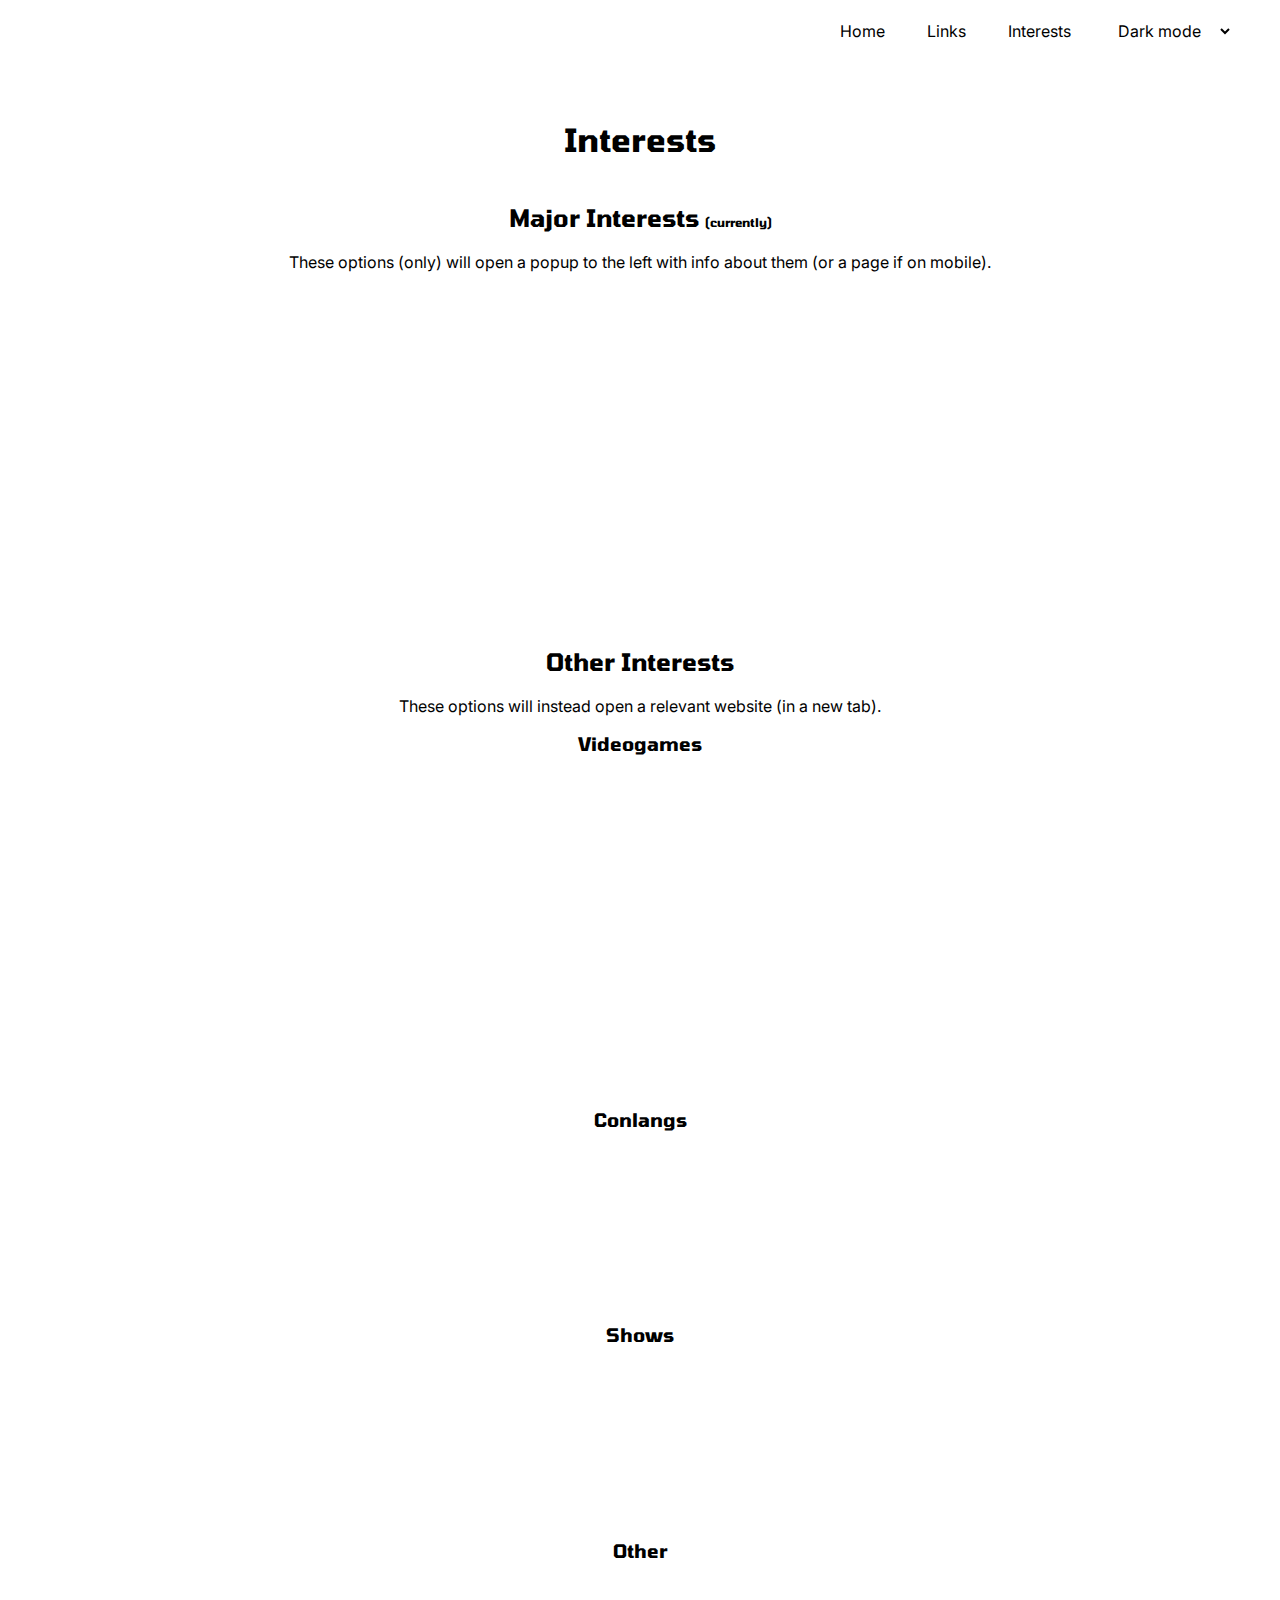
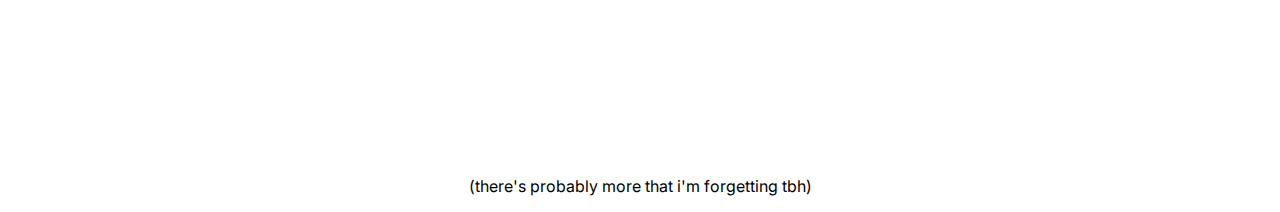
==== interests/index.html @ 4e46ea27 "add back button for interest pages" ====
<!DOCTYPE html>
<html>
<head>
    <meta name="viewport" content="width=device-width, initial-scale=1">
    <!-- CSS FILES TO LOAD BUT NOT DISPLAY -->
    <link rel="stylesheet" href="../themes/light.css"/>
    <link rel="stylesheet" href="../themes/gradient.css"/>
    <!-- that's all -->
    <link rel="stylesheet" href="../themes/dark.css" id="theme_css"/>
    <link rel="stylesheet" href="../style.css"/>
    <link rel="icon" type="image/x-icon" href="../favicon.ico">
    <script src="../script.js" defer></script>
    <title>xxos site ∫ interests</title>
    <style>
        #adofai {
            -webkit-mask-image: url(imgs/adofai.png);
            mask-image: url(imgs/adofai.png);
        }
        #adofai:hover, #adofai.active {
            background-image: linear-gradient(150deg, rgba(239,59,59,1) 0%, rgba(54,125,255,1) 100%);
        }
        #oneshot {
            -webkit-mask-image: url(imgs/oneshot.png);
            mask-image: url(imgs/oneshot.png);
        }
        #oneshot:hover, #oneshot.active {
            background-image: linear-gradient(90deg, rgba(255,255,81,1) 0%, rgba(254,107,110,1) 100%);
        }
        #outerwilds {
            -webkit-mask-image: url(imgs/outerwilds.png);
            mask-image: url(imgs/outerwilds.png);
        }
        #outerwilds:hover, #outerwilds.active {
            background-image: linear-gradient(158deg, rgba(255,147,71,1) 0%, rgba(221,98,12,1) 100%); 
        }
        #rhythmdoctor {
            -webkit-mask-image: url(imgs/rhythmdoctor.png);
            mask-image: url(imgs/rhythmdoctor.png);
        }
        #rhythmdoctor:hover, #rhythmdoctor.active {
            background-image: linear-gradient(180deg, rgba(24,255,40,1) 15%, rgba(140,149,168,1) 42%, rgba(255,13,64,1) 72%);
        }
        #tunic {
            -webkit-mask-image: url(imgs/tunic.png);
            mask-image: url(imgs/tunic.png);
        }
        #tunic:hover, #tunic.active {
            background-image: linear-gradient(54deg, rgba(254,173,76,1) 0%, rgba(254,195,76,1) 36%, rgba(171,236,254,1) 100%);
        }
        #kirby {
            -webkit-mask-image: url(imgs/kirby.png);
            mask-image: url(imgs/kirby.png);
        }
        #kirby:hover, #kirby.active {
            background-image: linear-gradient(120deg, rgba(234,151,147,1) 40%, rgba(246,208,0,1) 100%);
        }
        #pikmin {
            -webkit-mask-image: url(imgs/pikmin.png);
            mask-image: url(imgs/pikmin.png);
        }
        #pikmin:hover, #pikmin.active {
            background-image: linear-gradient(30deg, rgba(6,188,1,1) 30%, rgba(187,74,243,1) 90%);
        }
        #pokemon {
            -webkit-mask-image: url(imgs/pokemon.png);
            mask-image: url(imgs/pokemon.png);
        }
        #pokemon:hover, #pokemon.active {
            background-image: linear-gradient(90deg, rgba(254,200,3,1) 18%, rgba(55,94,169,1) 76%);
        }
        #ithkuil {
            -webkit-mask-image: url(imgs/ithkuil.png);
            mask-image: url(imgs/ithkuil.png);
        }
        #ithkuil:hover, #ithkuil.active {
            background-image: linear-gradient(0deg, rgba(255,0,0,1) 0%, rgba(51,184,139,1) 60%);
        }
        #snapdragonrose {
            -webkit-mask-image: url(imgs/snapdragonrose.png);
            mask-image: url(imgs/snapdragonrose.png);
        }
        #snapdragonrose:hover, #snapdragonrose.active {
            background-image: linear-gradient(225deg, rgba(255,0,110,1) 0%, rgba(255,187,216,1) 100%);
        }
        #tokipona {
            -webkit-mask-image: url(imgs/tokipona.png);
            mask-image: url(imgs/tokipona.png);
        }
        #tokipona:hover, #tokipona.active {
            background-image: linear-gradient(270deg, rgba(255,255,99,1) 0%, rgba(0,0,154,1) 100%);
        }
        #prolangs {
            -webkit-mask-image: url(imgs/prolangs.png);
            mask-image: url(imgs/prolangs.png);
        }
        #prolangs:hover, #prolangs.active {
            background-image: linear-gradient(90deg, rgba(255,242,0,1) 0%, rgba(81,176,34,1) 50%, rgba(63,72,204,1) 100%);
        }
        #kaybop {
            -webkit-mask-image: url(imgs/kaybop.png);
            mask-image: url(imgs/kaybop.png);
        }
        #kaybop:hover, #kaybop.active {
            background-image: linear-gradient(161deg, rgba(68,59,49,1) 0%, rgba(92,122,178,1) 93%); 
        }
        #uwulang {
            -webkit-mask-image: url(imgs/uwu.png);
            mask-image: url(imgs/uwu.png);
        }
        #uwulang:hover, #uwulang.active {
            background-image: linear-gradient(155deg, rgba(92,205,250,1) 40%, rgba(214,228,255,1) 50%, rgba(243,169,183,1) 60%);
        }
        #conlanging {
            -webkit-mask-image: url(imgs/conlanging.png);
            mask-image: url(imgs/conlanging.png);
        }
        #conlanging:hover, #conlanging.active {
            background-image: radial-gradient(circle, rgba(255,183,0,1) 0%, rgba(145,0,141,1) 70%);
        }
        #geohashing {
            -webkit-mask-image: url(imgs/geohashing.png);
            mask-image: url(imgs/geohashing.png);
        }
        #geohashing:hover, #geohashing.active {
            background-image: linear-gradient(90deg, rgb(90, 216, 255) 0%, rgb(133, 196, 106) 55%);
        }
        #splatoon {
            -webkit-mask-image: url(imgs/splatoon.png);
            mask-image: url(imgs/splatoon.png);
        }
        #splatoon:hover, #splatoon.active {
            background-image: linear-gradient(300deg, rgba(208,190,8,1) 20%, rgba(58,12,205,1) 80%);
        }
        #fez {
            -webkit-mask-image: url(imgs/fez.png);
            mask-image: url(imgs/fez.png);
        }
        #fez:hover, #fez.active {
            background-image:linear-gradient(160deg, rgba(85,237,250,1) 30%, rgba(118,83,177,1) 70%);
        }
        #jetlag {
            -webkit-mask-image: url(imgs/jetlag.png);
            mask-image: url(imgs/jetlag.png);
        }
        #jetlag:hover, #jetlag.active {
            background-image: linear-gradient(225deg, rgba(254,192,65,1) 30%, rgba(248,125,66,1) 50%, rgba(233,54,55,1) 70%);
        }
        #pibe {
            -webkit-mask-image: url(imgs/playitbyear.png);
            mask-image: url(imgs/playitbyear.png);
        }
        #pibe:hover, #pibe:active {
            background-image: linear-gradient(138deg, rgba(203,67,147,1) 10%, rgba(152,17,67,1) 44%, rgba(85,14,64,1) 90%);
        }
        #taskmaster {
            -webkit-mask-image: url(imgs/taskmaster.png);
            mask-image: url(imgs/taskmaster.png);
        }
        #taskmaster:hover, #taskmaster:active {
            background-image: radial-gradient(circle at 100px 100px, rgba(152,38,39,1) 23%, rgba(220,212,199,1) 89%);
        }
        #maths {
            -webkit-mask-image: url(imgs/maths.png);
            mask-image: url(imgs/maths.png);
        }
        #physics {
            -webkit-mask-image: url(imgs/physics.png);
            mask-image: url(imgs/physics.png);
        }
        #maths:hover, #physics:hover, #maths.active, #physics.active {
            background-attachment: fixed;
        }
    </style>
</head>
<body>
    <div id="mobileNav" class="gBox" onclick="openMenu()">Ξ</div>
    <header class="gBox">
        <div id="topOfMenu">
            <a href="/" style="margin-right: auto;">
                <div id="logo"></div>
                <h1 id="logoText">XXOs</h1>
            </a>
            <div id="closeNav" onclick="openMenu()">X</div>
        </div>
        <div class="ider mobileOnly"></div>
        <a class="button" href="/">Home</a>
        <div class="ider"></div>
        <a class="button" href="/links">Links</a>
        <div class="ider"></div>
        <a class="button active" href="/interests">Interests</a>
        <div class="ider"></div>
        <select name="theme" id="theme" class="button">
            <option value="dark">Dark mode</option>
            <option value="light">Light mode</option>
            <option value="gradient">𝑔𝓇𝒶𝒹𝒾𝑒𝓃𝓉</option>
        </select>
    </header>
    <div id="iPopupBorder"><div class="gBox"><iframe type="text/html" src="./oneshot.html"  height="100%" width="100%" id="interestPopup"></iframe></div></div>
    <div id="interestBody">
        <div class="gBox linkBox" style="max-width: 0; margin-bottom: 1.5em"> <!-- unsure why but i need to have the max-width property here -->
            <h1 style="margin-bottom: 0px;">Interests</h1>
        </div>
        <h2 style="text-align: center">Major Interests <small>(currently)</small></h2>
        <p style="text-align: center">These options (only) will open a popup to the left with info about them (or a page if on mobile).</p>
        <div class="interestContainer">
            <div class="gBox"><a id="oneshot" class="maskedImg" href="oneshot.html" onclick="return interestPopup('oneshot')" title="OneShot">OneShot</a></div><!---->
            <div class="gBox"><a id="outerwilds" class="maskedImg" href="outerwilds.html" onclick="return interestPopup('outerwilds')" title="Outer Wilds">Outer Wilds</a></div><!--href="https://www.mobiusdigitalgames.com/outer-wilds.html"-->
            <div class="gBox"><a id="tunic" class="maskedImg" href="tunic.html" onclick="return interestPopup('tunic')" title="Tunic">Tunic</a></div><!--href="https://tunicgame.com/"-->
            <div class="gBox"><a id="ithkuil" class="maskedImg" href="ithkuil.html" onclick="return interestPopup('ithkuil')" title="Ithkuil">Ithkuil</a></div><!--href="https://ithkuil.net/"-->
            <div class="gBox"><a id="tokipona" class="maskedImg" href="tokipona.html" onclick="return interestPopup('tokipona')" title="toki pona">toki pona</a></div><!--href="https://tokipona.org/"-->
            <div class="gBox"><a id="geohashing" class="maskedImg" href="geohashing.html" onclick="return interestPopup('geohashing')" title="Geohashing">Geohashing</a></div><!--href="https://geohashing.site/geohashing/Main_Page"-->
        </div>
        <hr/>
        <h2 style="text-align: center; padding-top: 0.5em;">Other Interests</h2>
        <p style="text-align: center">These options will instead open a relevant website (in a new tab).</p>
        <h3 style="text-align: center">Videogames</h3>
        <div class="interestContainer">
            <div class="gBox"><a id="adofai" class="maskedImg" href="https://store.steampowered.com/app/977950/A_Dance_of_Fire_and_Ice/" target="_blank" title="A Dance of Fire and Ice">A Dance of Fire and Ice</a></div>
            <div class="gBox"><a id="rhythmdoctor" class="maskedImg" href="https://rhythmdr.com/" target="_blank" title="Rhythm Doctor">Rhythm Doctor</a></div>
            <div class="gBox"><a id="fez" class="maskedImg" href="http://fezgame.com/" target="_blank" title="Fez">Fez</a></div>
            <div class="gBox"><a id="kirby" class="maskedImg" href="https://wikirby.com/wiki/Kirby_Wiki" target="_blank" title="Kirby">Kirby</a></div>
            <div class="gBox"><a id="pikmin" class="maskedImg" href="https://www.pikminwiki.com/" target="_blank" title="Pikmin">Pikmin</a></div>
            <div class="gBox"><a id="pokemon" class="maskedImg" href="https://bulbapedia.bulbagarden.net/wiki/Main_Page" target="_blank" title="Pokémon">Pokémon</a></div>
            <div class="gBox"><a id="splatoon" class="maskedImg" href="https://splatoonwiki.org/wiki/Main_Page" target="_blank" title="Splatoon">Splatoon</a></div>
        </div>
        <h3 style="text-align: center;">Conlangs</h3>
        <div class="interestContainer">
            <div class="gBox"><a id="prolangs" class="maskedImg" href="https://www.reddit.com/r/prolangs/" target="_blank" title="Prolangs (webcomic)">Prolangs (webcomic)</a></div>
        <!--</div>
        <p style="text-align: center;">and also:</p>
        <div class="interestContainer">-->
            <div class="gBox"><a id="kaybop" class="maskedImg" href="https://crazyninjageeks.wordpress.com/2015/11/28/introduction-to-kayfdanfsantaptvlirtsangbesputvombngagtvlimpkayfsnafkayfgaf-boptvegpdaffshofbompvlimpgafvlimpgaf/" target="_blank" title="kay(f)bop(t)">kay(f)bop(t)</a></div>
            <div class="gBox"><a id="snapdragonrose" class="maskedImg" href="https://www.tumblr.com/abalidoth/700669343403556864/snapdragon-rose" target="_blank" title="Snapdragon Rose">Snapdragon Rose</a></div>
            <div class="gBox"><a id="uwulang" class="maskedImg" href="https://docs.google.com/document/d/1ZV1U0S8qC6yJEi6grFO_Vq5A15lRVCLYeq_udWsC-9Y/edit" target="_blank" title="UwU">UwU</a></div>
            <div class="gBox"><a id="conlanging" class="maskedImg" href="https://conlang.org/" target="_blank" title="and conlanging in general">Conlanging in general</a></div>
        </div>
        <h3 style="text-align: center;">Shows</h3>
        <div class="interestContainer">
            <div class="gBox"><a id="jetlag" class="maskedImg" href="https://www.youtube.com/c/jetlagthegame" target="_blank" title="Jet Lag: The Game">Jet Lag: The Game</a></div>
            <div class="gBox"><a id="pibe" class="maskedImg" href="https://www.youtube.com/playlist?list=PLuKg-WhduhklFx7wvB_g6ijqADyKgnmiL" target="_blank" title="Play It By Ear">Play It By Ear</a></div>
            <!--div class="gBox"><a id="taskmaster" class="maskedImg" href="https://www.taskmaster.tv/" target="_blank" title="Taskmaster">Taskmaster</a></div-->
        </div>
        <h3 style="text-align: center;">Other</h3>
        <div class="interestContainer">
            <div class="gBox"><a id="maths" class="maskedImg" href="https://en.wikipedia.org/wiki/Mathematics" target="_blank" title="Maths">Maths</a></div>
            <div class="gBox"><a id="physics" class="maskedImg" href="https://en.wikipedia.org/wiki/Physics" target="_blank" title="Physics">Physics <small style="color: transparent;">(i'm literally doing a physics degree)</small></a></div>
        </div>
        <hr/>
        <p style="text-align: center;">(there's probably more that i'm forgetting tbh)</p>
    </div>
</body>
</html>
---- style.css ----
@import url('https://fonts.googleapis.com/css2?family=Tomorrow&display=swap');
@import url('https://fonts.googleapis.com/css2?family=Inter&display=swap');

body {
    background: var(--bg);
    background-attachment: fixed;
    color: var(--text);
    padding: 30px;
    font-family: 'Inter', sans-serif;
    margin-top: 0;
    margin-bottom: 0;
    padding-top: 0;
    padding-bottom: 0;
}

h1, h2, h3 {
    font-family: 'Tomorrow', sans-serif;
    margin-top: 0px;
    color: var(--headers);
}

a {
    color: var(--primary);
}
a:visited {
    color: var(--secondary);
}

small {
    font-size: 0.5em;
    color: var(--text);
}

.gBox {
    align-items: center;
    padding: 1rem;
    position: relative;
    background: var(--bg);
    background-attachment: fixed;
    border-radius: 10px;
    /* below are necessary for gradient border */
    background-clip: padding-box;
    border: solid 5px transparent;
    margin-bottom: 2em;
}
.gBox::before { /* this entire thing is necessary for a gradient border */
    content: '';
    position: absolute;
    top: 0; right: 0; bottom: 0; left: 0;
    z-index: -1;
    margin: -5px;
    border-radius: inherit;
    background: var(--gradient);
    background-attachment: fixed;
}
header.gBox {
    border-top-left-radius: 0;
    border-top-right-radius: 0;
    border-top: none;
    display: flex;
    flex-wrap: wrap;
    flex-direction: row;
    height: auto;
    justify-content: space-between;
    padding: 0;
}
div.ider {
    background: var(--gradient);
    background-attachment: fixed;
    width: 2px;
    height: 40px;
    display: block;
}
div.ider.mobileOnly {
    display: none;
}
#mobileNav {
    right: 1rem;
    top: 1rem;
    position: absolute;
    border-right: hidden;
    border-top: none;
    border-radius: 50%;
    cursor: pointer;
    display: none;
    width: 10px;
    height: 10px;
    font-family: 'Tomorrow', sans-serif;
}
#closeNav {
    float: right;
    display: none;
    cursor: pointer;
}
a.button, select.button {
    text-decoration: none;
    color: var(--headers);
    padding: 16px;
    margin: 4px;
    background: transparent;
    border: transparent;
    font-family: 'Inter', sans-serif;
    font-size: 1em;
    cursor: pointer;
    display: block;
    text-align: center;
}
.button.active {
    color: var(--bg);
    background: var(--gradient);
    background-attachment: fixed;
}
select.button > option {
    background: var(--bg);
}

.hidden {
    display: none;
}

a.unlink {
    color: var(--headers);
    text-decoration: none;
}

.linkBox {
    min-width: 20em;
    margin: auto;
    margin-bottom: 3em;
    max-width: 90%;
    text-align: center;
}
#linkContainer {
    display: flex;
    justify-content: center;
    align-items: center;
    flex-direction: column;
}
a.sLink {
    text-decoration: none;
    transition: 0.2s;
    font-size: 1.25em;
    font-family: 'Tomorrow', sans-serif;
    padding: 5px;
}
a.sLink:hover {
    color: var(--headers);
}
.sLink.discord {
    color: #5865F2
}
.sLink.discord:hover {
    background-color: #5865F2; /* blurple */
}
.sLink.tumblr {
    color: #34526f;
}
.sLink.tumblr:hover {
    background-color: #34526f;
}
.sLink.github {
    color: #39d353;
}
.sLink.github:hover {
    background-color: #39d353;
}
.sLink.youtube {
    color: red;
}
.sLink.youtube:hover {
    background-color: red;
}
.sLink.mediawiki {
    color: #a11f63; /* according to the 2012 agora palette for blue accents */
}
.sLink.mediawiki:hover {
    background-color: #a11f63;
}
.sLink.ao3 {
    color: #970000;
}
.sLink.ao3:hover {
    background-color: #970000;
}

.interestContainer {
    display: flex;
    flex-flow: row wrap;
    justify-content: center;
    margin-bottom: calc(1.5em - 10px);
}
.interestContainer div {
    margin: 10px;
    width: 200px;
    padding: 0;
}
.maskedImg {
    display: inline-block;
    width: 200px;
    height: 130px;
    background-color: var(--headers);
    color: transparent;
}
.maskedImg:hover {
    background-image: var(--gradient);
}

hr {
    height: 5px;
    background: var(--text);
    border: none;
    width: 150px;
}

#line {
    position: fixed;
    width: 5px;
    top: 0;
    bottom: 0;
    left: calc(50% - 2.5px);
    background: var(--gradient);
    background-attachment: fixed;
    z-index: -1;
}

#interestPopup {
    border: none;
}
#iPopupBorder {
    width: 45%;
    height: calc(100% - 90px);
    position: fixed;
    display: none;
}
#iPopupBorder > .gBox {
    height: inherit;
}
#interestBody {
    float: right;
    width: 100%;
    margin: 0;
    padding: 0;
    border: 0;
}

#topOfMenu {
    display: flex;
    align-items: center;
    margin-top: auto;
    margin-bottom: auto;
    margin-left: 10px;
    margin-right: auto;
    height: 40px;
}
#topOfMenu > a > * {
    background-image: var(--headers);
    background-color: var(--headers);
}
#topOfMenu > a:hover > * {
    background-image: var(--gradient);
    background-color: var(--gradient);
}
#topOfMenu > a {
    text-decoration: none;
    display: flex;
    align-items: center;
}
#logo {
    display: inline-block;
    width: 40px;
    height: 40px;
    -webkit-mask-image: url(imgs/cq-mask.svg);
    mask-image: url(imgs/cq-mask.svg);
}
#logoText {
    font-weight: bold;
    padding-left: 0.3em;
    font-size: 1.75em;
    display: inline-block;
    -webkit-background-clip: text;
    background-clip: text;
    -webkit-text-fill-color: transparent;
    margin: 0;
}

@media (max-width: 800px) {
    body {
        padding-top: 30px;
        margin-top: 8px;
        overflow-x: hidden;
    }
    header.gBox {
        border-top-left-radius: 10px;
        border-top-right-radius: 10px;
        flex-direction: column;
        border-top: solid 5px transparent;
        display: none;
    }
    #mobileNav {
        display: block;
    }
    #mobileNav.open {
        display: none;
    }
    #closeNav {
        display: inline-block;
    }
    header.gBox.open {
        display: block;
    }
    div.ider {
        width: auto;
        height: 2px;
    }
    div.ider.mobileOnly {
        display: block;
    }
    .button {
        width: inherit;
    }
    #topOfMenu {
        margin: 10px;
    }
    a.button, select.button {
        padding: 20px;
        margin: 0px;
    }
}
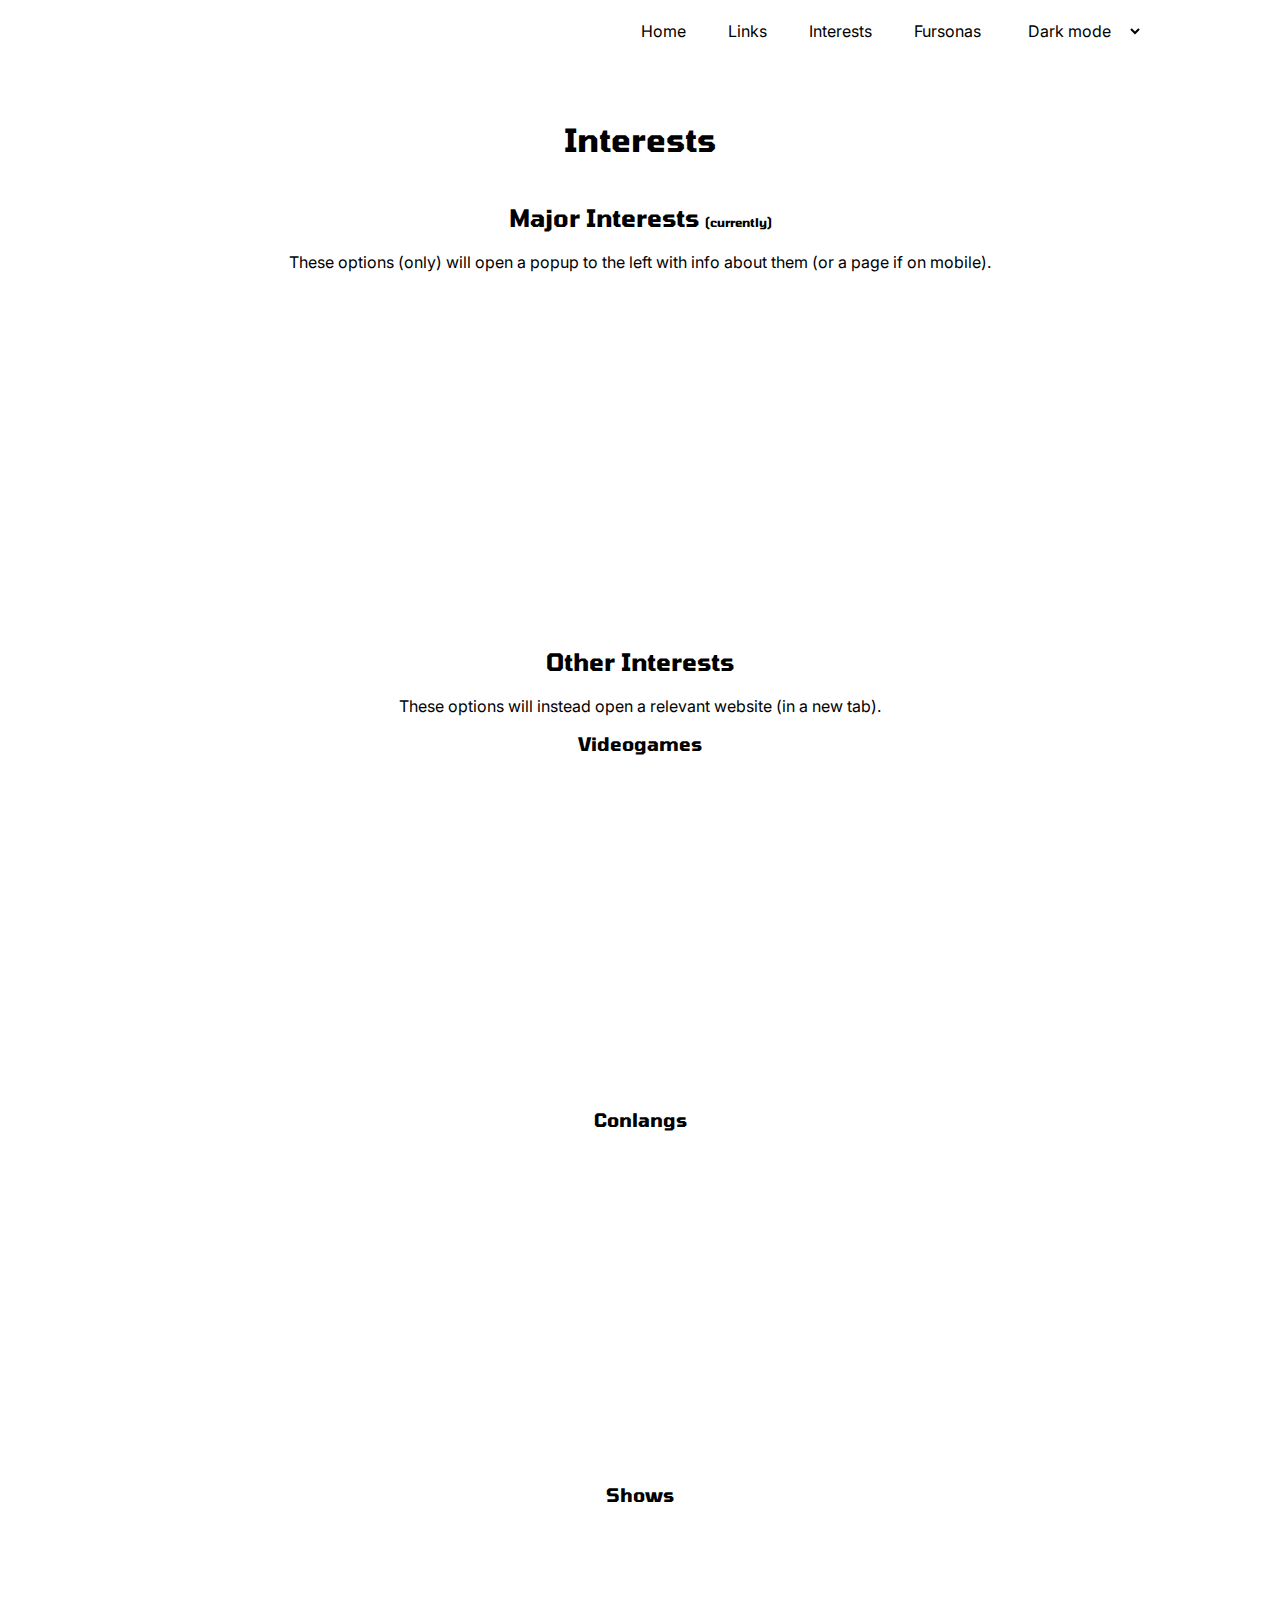
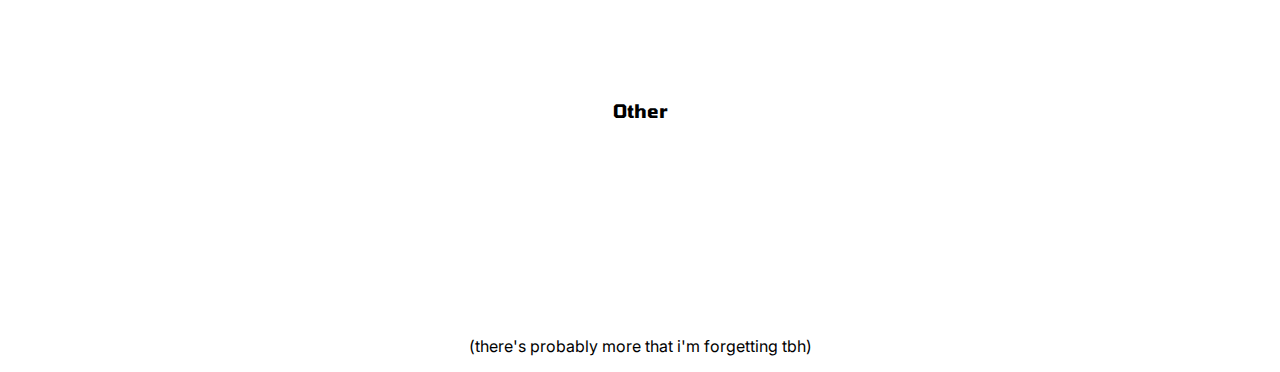
==== commit b423264d: "owo~" ====
--- a/interests/index.html
+++ b/interests/index.html
@@ -108,7 +108,7 @@
             mask-image: url(imgs/uwu.png);
         }
         #uwulang:hover, #uwulang.active {
-            background-image: linear-gradient(155deg, rgba(92,205,250,1) 40%, rgba(214,228,255,1) 50%, rgba(243,169,183,1) 60%);
+            background-image: linear-gradient(335deg, rgba(92,205,250,1) 40%, rgba(214,228,255,1) 50%, rgba(243,169,183,1) 60%);
         }
         #conlanging {
             -webkit-mask-image: url(imgs/conlanging.png);
@@ -137,6 +137,13 @@
         }
         #fez:hover, #fez.active {
             background-image:linear-gradient(160deg, rgba(85,237,250,1) 30%, rgba(118,83,177,1) 70%);
+        }
+        #lonelywolftreat {
+            -webkit-mask-image: url(imgs/lonelywolftreat.png);
+            mask-image: url(imgs/lonelywolftreat.png);
+        }
+        #lonelywolftreat:hover, #lonelywolftreat.active {
+            background-image: linear-gradient(345deg, rgb(255, 120, 170) 0%, rgba(187,197,215,1) 40%, rgba(187,197,215,1) 56%, rgb(86, 227, 248) 100%);
         }
         #jetlag {
             -webkit-mask-image: url(imgs/jetlag.png);
@@ -189,13 +196,15 @@
         <div class="ider"></div>
         <a class="button active" href="/interests">Interests</a>
         <div class="ider"></div>
+        <a class="button" href="/furry">Fursonas</a>
+        <div class="ider"></div>
         <select name="theme" id="theme" class="button">
             <option value="dark">Dark mode</option>
             <option value="light">Light mode</option>
             <option value="gradient">𝑔𝓇𝒶𝒹𝒾𝑒𝓃𝓉</option>
         </select>
     </header>
-    <div id="iPopupBorder"><div class="gBox"><iframe type="text/html" src="./oneshot.html"  height="100%" width="100%" id="interestPopup"></iframe></div></div>
+    <div id="iPopupBorder"><div class="gBox" style="padding: 0;"><iframe type="text/html" src="./oneshot.html"  height="100%" width="100%" id="interestPopup"></iframe></div></div>
     <div id="interestBody">
         <div class="gBox linkBox" style="max-width: 0; margin-bottom: 1.5em"> <!-- unsure why but i need to have the max-width property here -->
             <h1 style="margin-bottom: 0px;">Interests</h1>
@@ -217,6 +226,7 @@
         <div class="interestContainer">
             <div class="gBox"><a id="adofai" class="maskedImg" href="https://store.steampowered.com/app/977950/A_Dance_of_Fire_and_Ice/" target="_blank" title="A Dance of Fire and Ice">A Dance of Fire and Ice</a></div>
             <div class="gBox"><a id="rhythmdoctor" class="maskedImg" href="https://rhythmdr.com/" target="_blank" title="Rhythm Doctor">Rhythm Doctor</a></div>
+            <div class="gBox"><a id="lonelywolftreat" class="maskedImg" href="https://nomnomnami.itch.io/treat-complete" target="_blank" title="Lonely Wolf Treat">Lonely Wolf Treat</a></div>
             <div class="gBox"><a id="fez" class="maskedImg" href="http://fezgame.com/" target="_blank" title="Fez">Fez</a></div>
             <div class="gBox"><a id="kirby" class="maskedImg" href="https://wikirby.com/wiki/Kirby_Wiki" target="_blank" title="Kirby">Kirby</a></div>
             <div class="gBox"><a id="pikmin" class="maskedImg" href="https://www.pikminwiki.com/" target="_blank" title="Pikmin">Pikmin</a></div>
@@ -238,7 +248,7 @@
         <div class="interestContainer">
             <div class="gBox"><a id="jetlag" class="maskedImg" href="https://www.youtube.com/c/jetlagthegame" target="_blank" title="Jet Lag: The Game">Jet Lag: The Game</a></div>
             <div class="gBox"><a id="pibe" class="maskedImg" href="https://www.youtube.com/playlist?list=PLuKg-WhduhklFx7wvB_g6ijqADyKgnmiL" target="_blank" title="Play It By Ear">Play It By Ear</a></div>
-            <!--div class="gBox"><a id="taskmaster" class="maskedImg" href="https://www.taskmaster.tv/" target="_blank" title="Taskmaster">Taskmaster</a></div-->
+            <div class="gBox"><a id="taskmaster" class="maskedImg" href="https://www.taskmaster.tv/" target="_blank" title="Taskmaster">Taskmaster</a></div>
         </div>
         <h3 style="text-align: center;">Other</h3>
         <div class="interestContainer">
--- a/style.css
+++ b/style.css
@@ -5,12 +5,8 @@
     background: var(--bg);
     background-attachment: fixed;
     color: var(--text);
-    padding: 30px;
     font-family: 'Inter', sans-serif;
-    margin-top: 0;
-    margin-bottom: 0;
-    padding-top: 0;
-    padding-bottom: 0;
+    margin: 0 10%;
 }
 
 h1, h2, h3 {
@@ -63,6 +59,16 @@
     height: auto;
     justify-content: space-between;
     padding: 0;
+}
+footer.gBox {
+    border-bottom-left-radius: 0;
+    border-bottom-right-radius: 0;
+    border-bottom: 0;
+    font-size: 0.75em;
+    text-align: center;
+}
+footer.gBox::before {
+    margin-bottom: 0;
 }
 div.ider {
     background: var(--gradient);
@@ -227,7 +233,7 @@
     border: none;
 }
 #iPopupBorder {
-    width: 45%;
+    width: calc(40% - 20px);
     height: calc(100% - 90px);
     position: fixed;
     display: none;
@@ -283,7 +289,7 @@
     margin: 0;
 }
 
-@media (max-width: 800px) {
+@media (max-width: 850px) {
     body {
         padding-top: 30px;
         margin-top: 8px;
